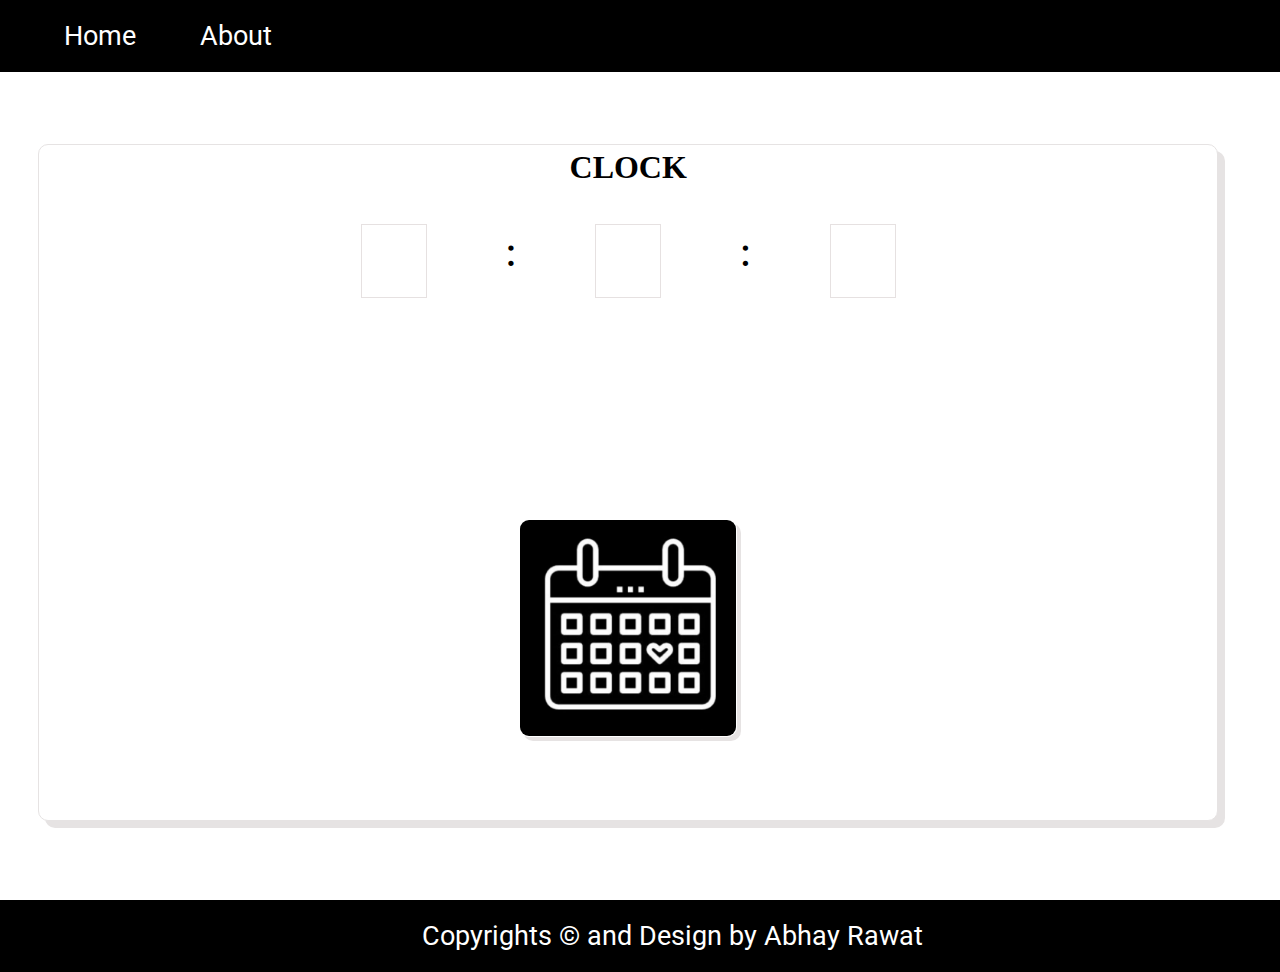
==== index.html @ 3d476d13 "First commit" ====
<!DOCTYPE html>
<html lang="en">

<head>
    <link rel="preconnect" href="https://fonts.googleapis.com">
    <link rel="preconnect" href="https://fonts.gstatic.com" crossorigin>
    <link href="https://fonts.googleapis.com/css2?family=Roboto:wght@300&display=swap" rel="stylesheet">
    <meta charset="UTF-8">
    <meta http-equiv="X-UA-Compatible" content="IE=edge">
    <meta name="viewport" content="width=device-width, initial-scale=1.0">
    <title>Clock</title>
    <link rel="stylesheet" href="index.css">
    <script src="index.js"></script>
</head>

<body>
    <!-- navigation bar -->
    <header>
        <nav>
            <ul id="ul_id">
                <li class="nav_element" id="home"><a href="index.html">Home</a></li>
                <li class="nav_element" id="about"><a href="about.html">About</a></li>
            </ul>
        </nav>
    </header>
    <!-- **************************************************************************************** -->
    <div id="mainbody">
        <div id="clock">
            <div class="container" id="first">
                <h1 class="heading">CLOCK</h1>
            </div>
            <div class="container" id="second">
                <div class="minicontainer" id="hour"></div>
                <div class="minicontainer , coloun">:</div>
                <div class="minicontainer" id="minute"></div>
                <div class="minicontainer , coloun">:</div>
                <div class="minicontainer" id="Sec"></div>
            </div>

            <div class="container" id="third">
                <div class="minicontainer" id="date">

                </div>
            </div>
            <div class="container" id="fourth">
                <img src="calander.jpg" alt="calender_image" id="image">
            </div>

        </div>
    </div>
    <!-- **************************************************************************************** -->
    <!-- footer -->
    <footer>
        <div class="footer">
            Copyrights &copy and Design by Abhay Rawat
        </div>
    </footer>

</body>

</html>
---- index.css ----
*{
    margin: 0px;
    padding: 0px;
}
body{
    background-color: rgb(255, 255, 255);
    
}
header{
    position: sticky;
    top: 0px;
    font-family: 'Roboto', sans-serif;
}
#mainbody{
    min-height: 84vh;
}

a{
    color: white;
    text-decoration: none;
}


.nav_element{
    list-style:none;
    padding-left: 5vw;
    
}

.nav_element:hover{
    font-weight: bolder;
}

#ul_id{
    background-color: black;
    color: white;
    height: 8vh;
    font-size: 3vh;
    display: flex;
    align-items: center;
}



#clock{
    background-color: white;
    border: 1px solid rgb(230, 227, 227) ;
    border-radius: 10px;
    box-shadow: rgb(230, 227, 227) 7px 7px;
    height: 75vh;
    width: 92vw;
    margin-top: 8vh;
    margin-left: 3vw;
    margin-right: 3vw;
}

.heading{
    display:flex;
    justify-content: center;
    margin-top: 4px;
}

#second{
    display: flex;
    flex-direction: row;
    justify-content: center;
}

.minicontainer{
    background-color: white;
    border: 1px solid rgb(230, 225, 225);
    height: 8vh;
    width: 5vw;
    margin: 3vw 3vw;
    text-align: center;
    font-size: 3.5vw;
    
}

.coloun{
    width: 1vw;
    /* margin-top: 33px; */
    border-color: white;
}

#date{
    width: 91vw;
    margin: 5vh 0vw;
    margin-right: 4vw;
    height: 10vh;
    border-color: white;
}
#fourth{
    display: flex;
    flex-direction: column;
}
#image{
    height: 24vh;
    width: 24vh;
    margin: auto;
    border: 1px solid white;
    border-radius: 10px;
    box-shadow: rgb(230, 227, 227) 4px 4px;
}

.footer{
    display: flex;
    font-family: 'Roboto', sans-serif;
    background-color: black;
    color: white;
    height: 8vh;
    font-size: 3vh;
    align-items: center;
    justify-content: center;
    padding-left: 5vw;
}

/* ********************8*************************************************** */

@media screen and (max-width :  1000px){
    
    .minicontainer{
        height: 6vh;
        width: 6vh;
        font-size: 4.5vh;
    }

    .footer{
        font-size: 3vh;
    }
}
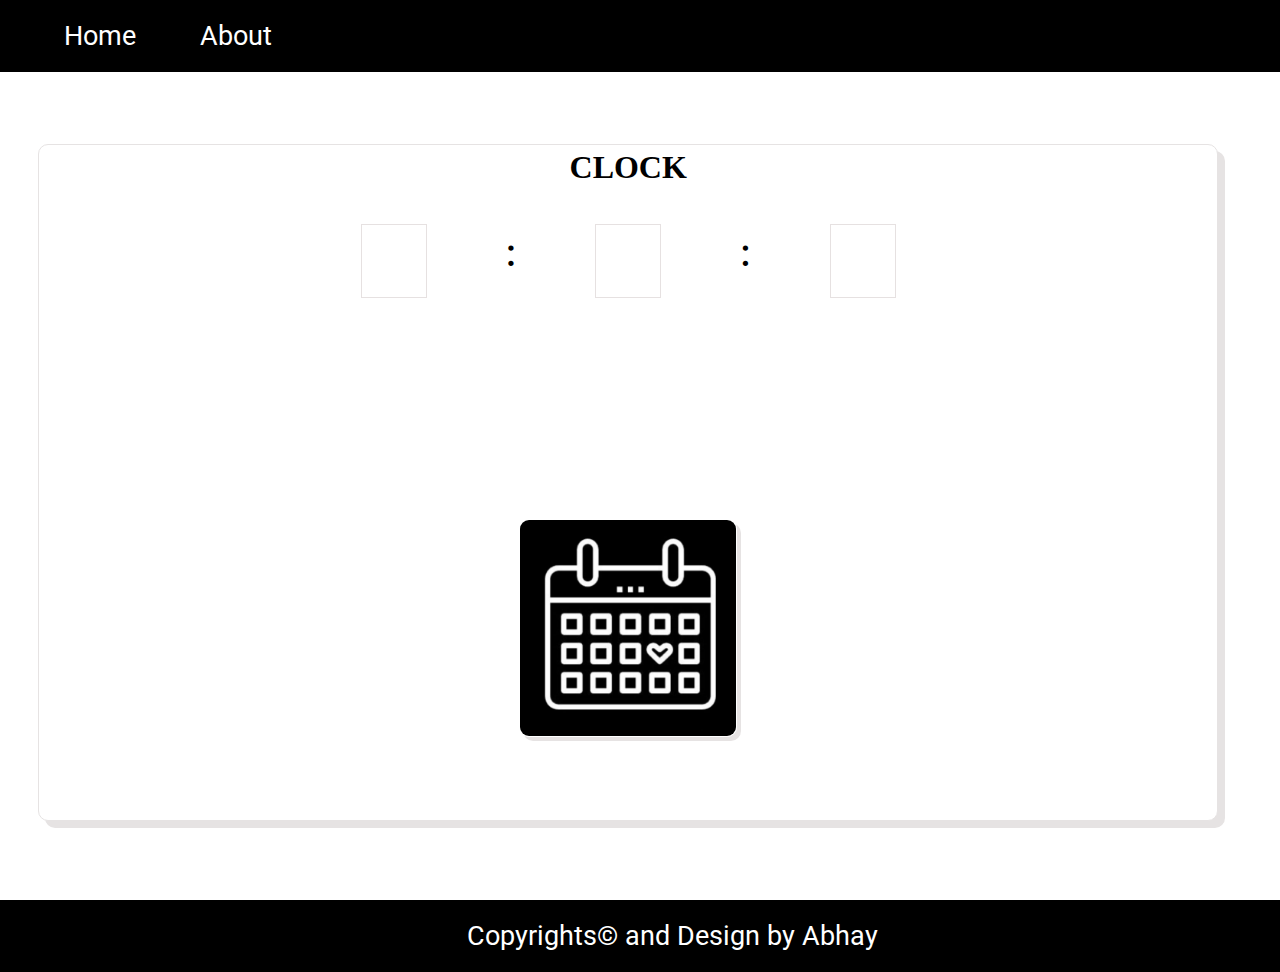
==== commit 9b3c8680: "Making footer and header font smaller and -today date- smaller" ====
--- a/index.html
+++ b/index.html
@@ -52,7 +52,7 @@
     <!-- footer -->
     <footer>
         <div class="footer">
-            Copyrights &copy and Design by Abhay Rawat
+            Copyrights&copy and Design by Abhay 
         </div>
     </footer>
 
--- a/index.css
+++ b/index.css
@@ -125,7 +125,15 @@
         font-size: 4.5vh;
     }
 
+    #ul_id{
+        font-size: large;
+    }
+
+    #date{
+        font-size: larger;
+    }
+
     .footer{
-        font-size: 3vh;
+        font-size: large;
     }
 }